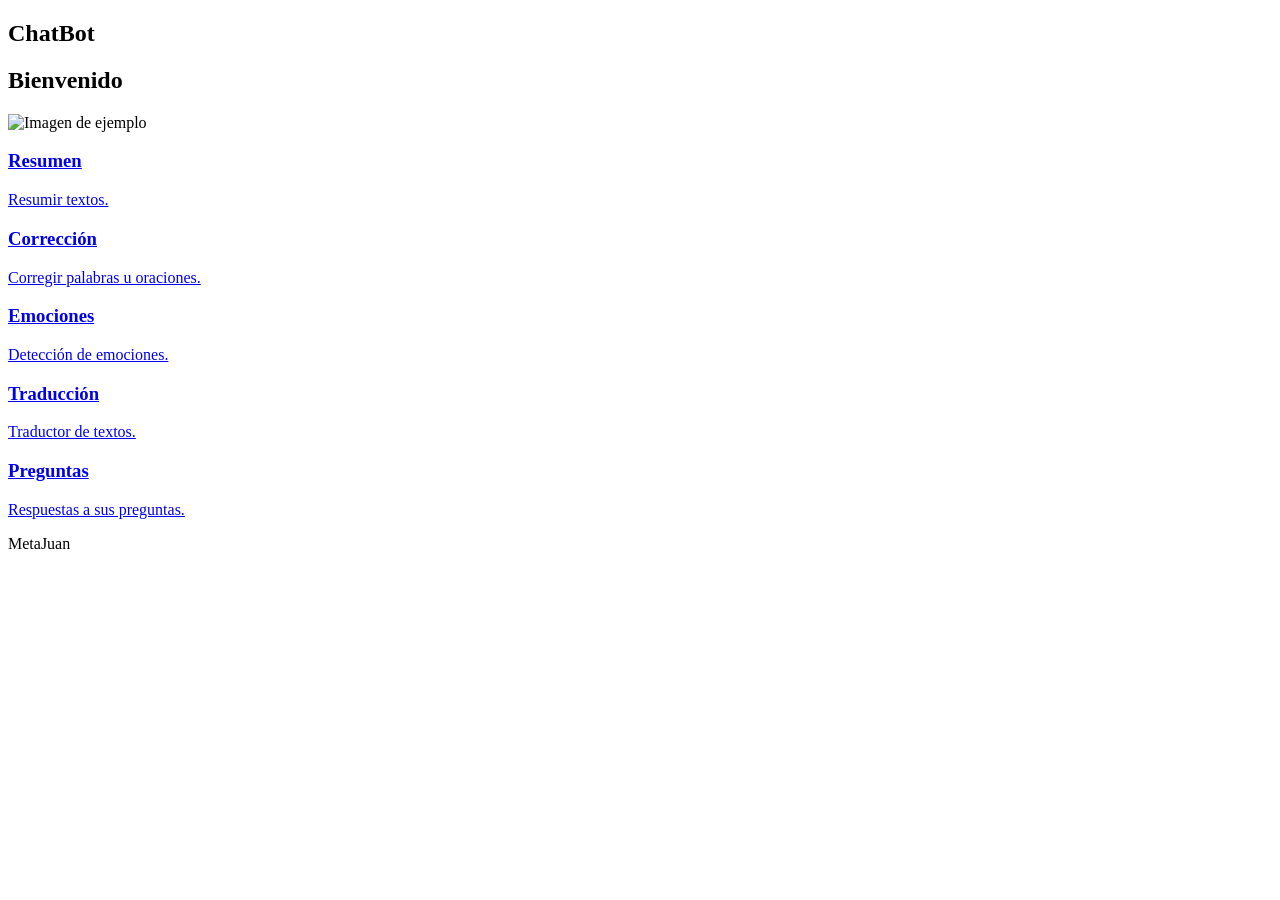
==== Proyecto-jd-eva/Proyect/templates/index.html @ 89c78608 "Add files via upload" ====
<!-- <!DOCTYPE html>
<html lang="es">
<head>
    <meta charset="UTF-8">
    <meta name="viewport" content="width=device-width, initial-scale=1.0">
    <title>Mi Primera Página Web</title>
    <link rel="stylesheet" href="styles.css">
</head>
<body>

    <header>
        <h1>Bienvenido a mi página web</h1>
    </header>

    <main>
        <p>Esta es una página creada con HTML, CSS y JavaScript.</p>

        <button onclick="saludar()">
            Haz clic aquí
        </button>
    </main>

    <script src="script.js"></script>

</body>
</html> -->

<!DOCTYPE html>
<html lang="es">
<head>
    <meta charset="UTF-8">
    <meta name="viewport" content="width=device-width, initial-scale=1.0">
    <title>Mi Primera Página Web</title>

    <!-- Fuente de Google -->
    <link rel="preconnect" href="https://fonts.googleapis.com">
    <link rel="preconnect" href="https://fonts.gstatic.com" crossorigin>
    <link href="https://fonts.googleapis.com/css2?family=Poppins:wght@300;400;600;700&display=swap" rel="stylesheet">

    <!-- CSS -->
    <link rel="stylesheet" href="{{ url_for('static', filename='css/style.css') }}">
</head>

<body>

    <!-- Barra de navegación -->
    <header class="header">
        <nav class="navbar">
            <h2 class="logo">ChatBot</h2>

            <!-- <ul class="menu">
                <li><a href="inde.html">Inicio</a></li>
                <li><a href="#">Resumir</a></li>
                <li><a href="#">Corrección</a></li>
                <li><a href="#">Emociones</a></li>
                <li><a href="#">Traducción</a></li>
                <li><a href="#">Preguntas & Respuestas</a></li>
            </ul> -->
        </nav>
    </header>

    <!-- Sección principal -->
    <section class="hero">

        <div class="hero-text">

        <h1 id="bienvenida">Bienvenido</h1>


        </div>

        <div class="hero-image">
            <img src="https://picsum.photos/500/350" alt="Imagen de ejemplo">
        </div>

    </section>

    <!-- Tarjetas -->
    <section class="cards1">

        <a href="/resumen" class="card">
            <h3>Resumen</h3>
            <p>Resumir textos.</p>
        </a>

        <a href="/corrector" class="card">
            <h3>Corrección</h3>
            <p>Corregir palabras u oraciones.</p>
        </a>


        <a href="/emociones" class="card">
            <h3>Emociones</h3>
            <p>Detección de emociones.</p>
        </a>

        
    </section>
    <section class="cards2">
        <a href="/idioma" class="card">
            <h3>Traducción</h3>
            <p>Traductor de textos.</p>
        </a>


        <a href="/preguntas" class="card">
            <h3>Preguntas</h3>
            <p>Respuestas a sus preguntas.</p>
    </a>

    </section>
    <!-- Pie de página -->
    <footer>
        <p>MetaJuan</p>
    </footer>

    <script src="script.js"></script>

</body>
</html>
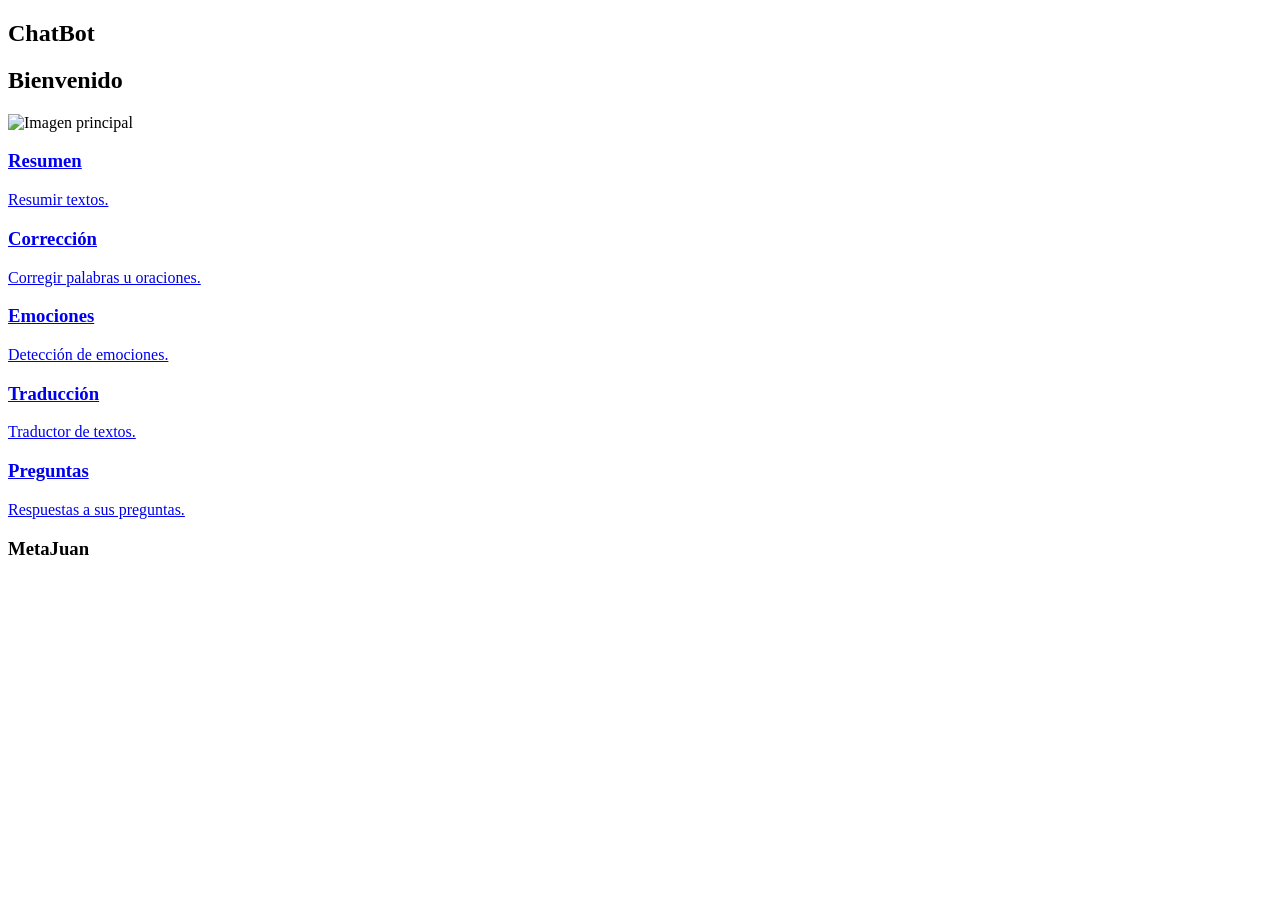
==== commit cbb79d22: "Update index.html" ====
--- a/Proyecto-jd-eva/Proyect/templates/index.html
+++ b/Proyecto-jd-eva/Proyect/templates/index.html
@@ -1,121 +1,110 @@
-<!-- <!DOCTYPE html>
+<!DOCTYPE html>
 <html lang="es">
+
 <head>
+
     <meta charset="UTF-8">
     <meta name="viewport" content="width=device-width, initial-scale=1.0">
-    <title>Mi Primera Página Web</title>
-    <link rel="stylesheet" href="styles.css">
-</head>
-<body>
 
-    <header>
-        <h1>Bienvenido a mi página web</h1>
-    </header>
+    <title>MetaJuan</title>
 
-    <main>
-        <p>Esta es una página creada con HTML, CSS y JavaScript.</p>
-
-        <button onclick="saludar()">
-            Haz clic aquí
-        </button>
-    </main>
-
-    <script src="script.js"></script>
-
-</body>
-</html> -->
-
-<!DOCTYPE html>
-<html lang="es">
-<head>
-    <meta charset="UTF-8">
-    <meta name="viewport" content="width=device-width, initial-scale=1.0">
-    <title>Mi Primera Página Web</title>
-
-    <!-- Fuente de Google -->
+    <!-- Google Fonts -->
     <link rel="preconnect" href="https://fonts.googleapis.com">
     <link rel="preconnect" href="https://fonts.gstatic.com" crossorigin>
-    <link href="https://fonts.googleapis.com/css2?family=Poppins:wght@300;400;600;700&display=swap" rel="stylesheet">
+
+    <link href="https://fonts.googleapis.com/css2?family=Poppins:wght@300;400;600;700&display=swap"
+          rel="stylesheet">
 
     <!-- CSS -->
-    <link rel="stylesheet" href="{{ url_for('static', filename='css/style.css') }}">
+    <link rel="stylesheet"
+          href="{{ url_for('static', filename='css/style.css') }}">
+    
 </head>
 
 <body>
 
-    <!-- Barra de navegación -->
     <header class="header">
+
         <nav class="navbar">
+
             <h2 class="logo">ChatBot</h2>
 
-            <!-- <ul class="menu">
-                <li><a href="inde.html">Inicio</a></li>
-                <li><a href="#">Resumir</a></li>
-                <li><a href="#">Corrección</a></li>
-                <li><a href="#">Emociones</a></li>
-                <li><a href="#">Traducción</a></li>
-                <li><a href="#">Preguntas & Respuestas</a></li>
-            </ul> -->
         </nav>
+
     </header>
 
-    <!-- Sección principal -->
-    <section class="hero">
+    <main>
 
-        <div class="hero-text">
+        <!-- Hero -->
 
-        <h1 id="bienvenida">Bienvenido</h1>
+        <section class="hero">
 
+            <div class="hero-text">
 
-        </div>
+                <h1 id="bienvenida">
+                    Bienvenido
+                </h1>
 
-        <div class="hero-image">
-            <img src="https://picsum.photos/500/350" alt="Imagen de ejemplo">
-        </div>
+            </div>
 
-    </section>
+            <div class="hero-image">
 
-    <!-- Tarjetas -->
-    <section class="cards1">
+                <img src="https://picsum.photos/500/350"
+                     alt="Imagen principal">
 
-        <a href="/resumen" class="card">
-            <h3>Resumen</h3>
-            <p>Resumir textos.</p>
-        </a>
+            </div>
 
-        <a href="/corrector" class="card">
-            <h3>Corrección</h3>
-            <p>Corregir palabras u oraciones.</p>
-        </a>
+        </section>
 
+        <!-- Tarjetas -->
 
-        <a href="/emociones" class="card">
-            <h3>Emociones</h3>
-            <p>Detección de emociones.</p>
-        </a>
+        <section class="cards">
 
-        
-    </section>
-    <section class="cards2">
-        <a href="/idioma" class="card">
-            <h3>Traducción</h3>
-            <p>Traductor de textos.</p>
-        </a>
+            <a href="/resumen" class="card">
 
+                <h3>Resumen</h3>
+                <p>Resumir textos.</p>
 
-        <a href="/preguntas" class="card">
-            <h3>Preguntas</h3>
-            <p>Respuestas a sus preguntas.</p>
-    </a>
+            </a>
 
-    </section>
-    <!-- Pie de página -->
-    <footer>
-        <p>MetaJuan</p>
+            <a href="/corrector" class="card">
+
+                <h3>Corrección</h3>
+                <p>Corregir palabras u oraciones.</p>
+
+            </a>
+
+            <a href="/emociones" class="card">
+
+                <h3>Emociones</h3>
+                <p>Detección de emociones.</p>
+
+            </a>
+
+            <a href="/idioma" class="card">
+
+                <h3>Traducción</h3>
+                <p>Traductor de textos.</p>
+
+            </a>
+
+            <a href="/preguntas" class="card">
+
+                <h3>Preguntas</h3>
+                <p>Respuestas a sus preguntas.</p>
+
+            </a>
+
+        </section>
+
+    </main>
+
+    <footer class="footer">
+
+        <h3>MetaJuan</h3>
+
     </footer>
 
-    <script src="script.js"></script>
+</body>
 
-</body>
 </html>
-
